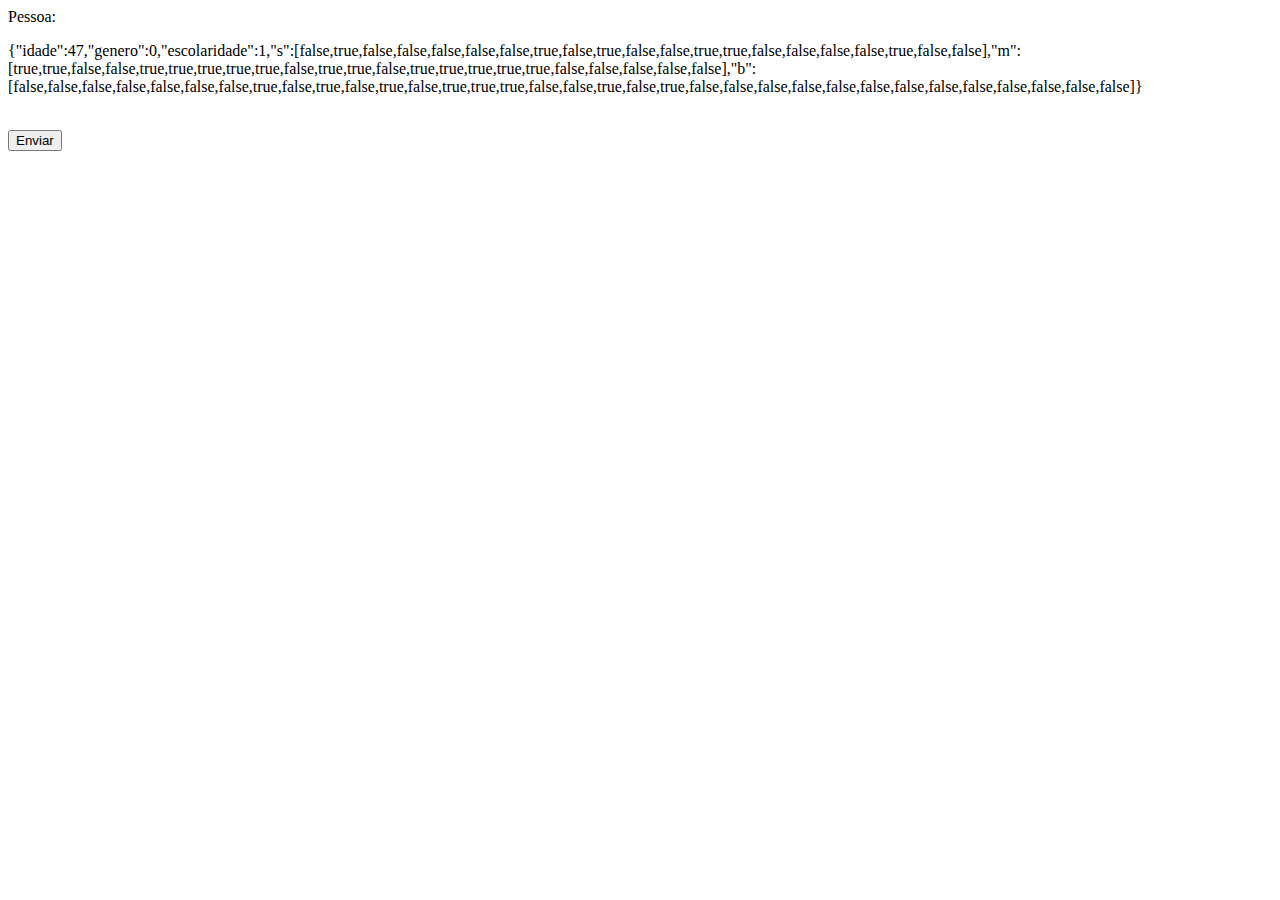
==== knn.html @ c03aa4f1 "Calculando as Distâncias" ====
<html>
    <head>
        <meta charset="UTF-8">
        <title>Estaleiro Savant</title>
        <script src="https://ajax.googleapis.com/ajax/libs/jquery/3.4.1/jquery.min.js"></script>
    </head>
    <body>
        Pessoa: <p id="pessoa"></p><br>
        <input type="button" value="Enviar" onclick="knn(pessoa)" id="execute"> 
        <p id="resultado"></p>
        <script src="knn.js"></script>
    </body>
    <div id="dados"> 

    </div>
</html>
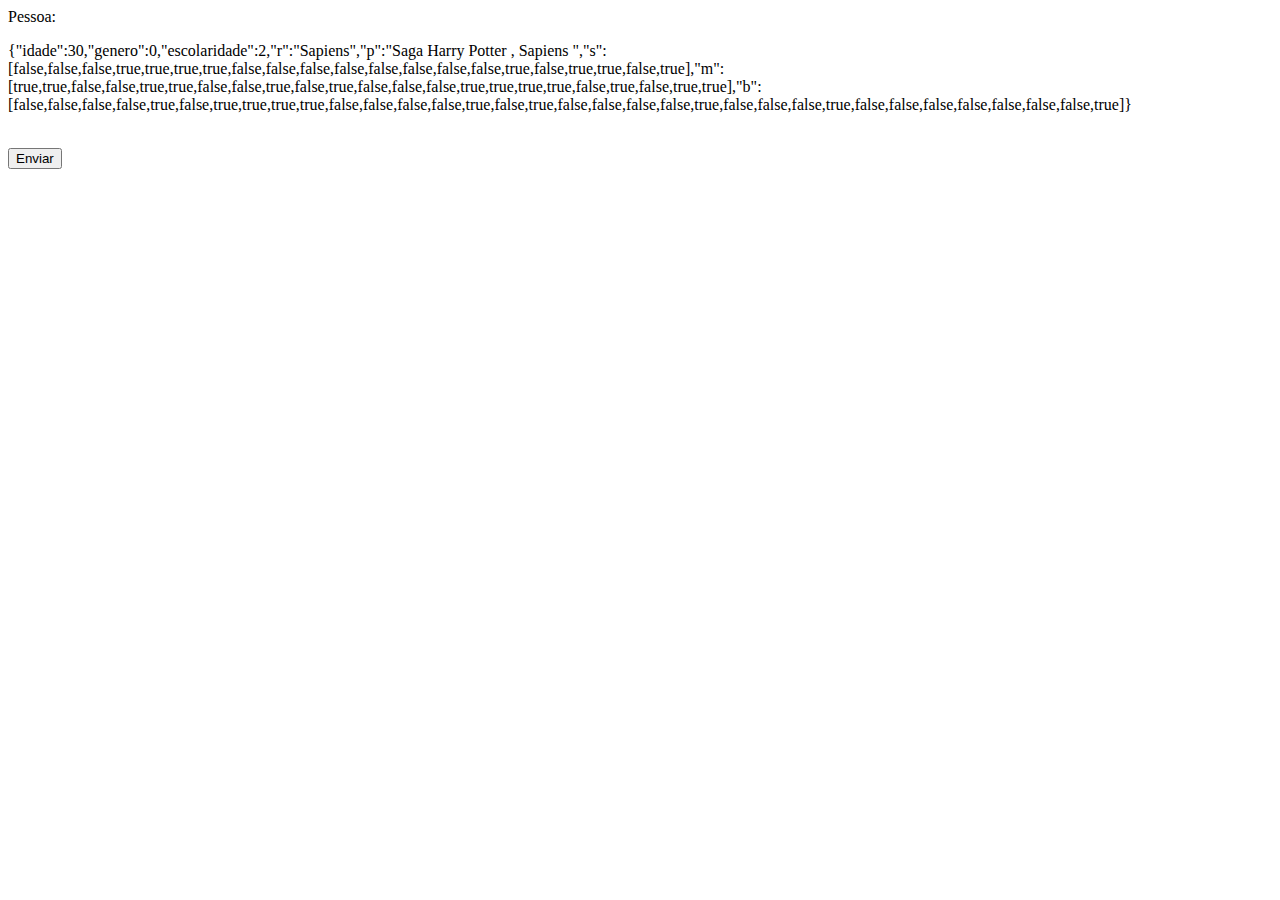
==== commit 832737ca: "Atualização do Layout" ====
--- a/knn.html
+++ b/knn.html
@@ -6,7 +6,7 @@
     </head>
     <body>
         Pessoa: <p id="pessoa"></p><br>
-        <input type="button" value="Enviar" onclick="knn(pessoa)" id="execute"> 
+        <input type="button" value="Enviar" onclick="knnTest(pessoa)" id="execute"> 
         <p id="resultado"></p>
         <script src="knn.js"></script>
     </body>
